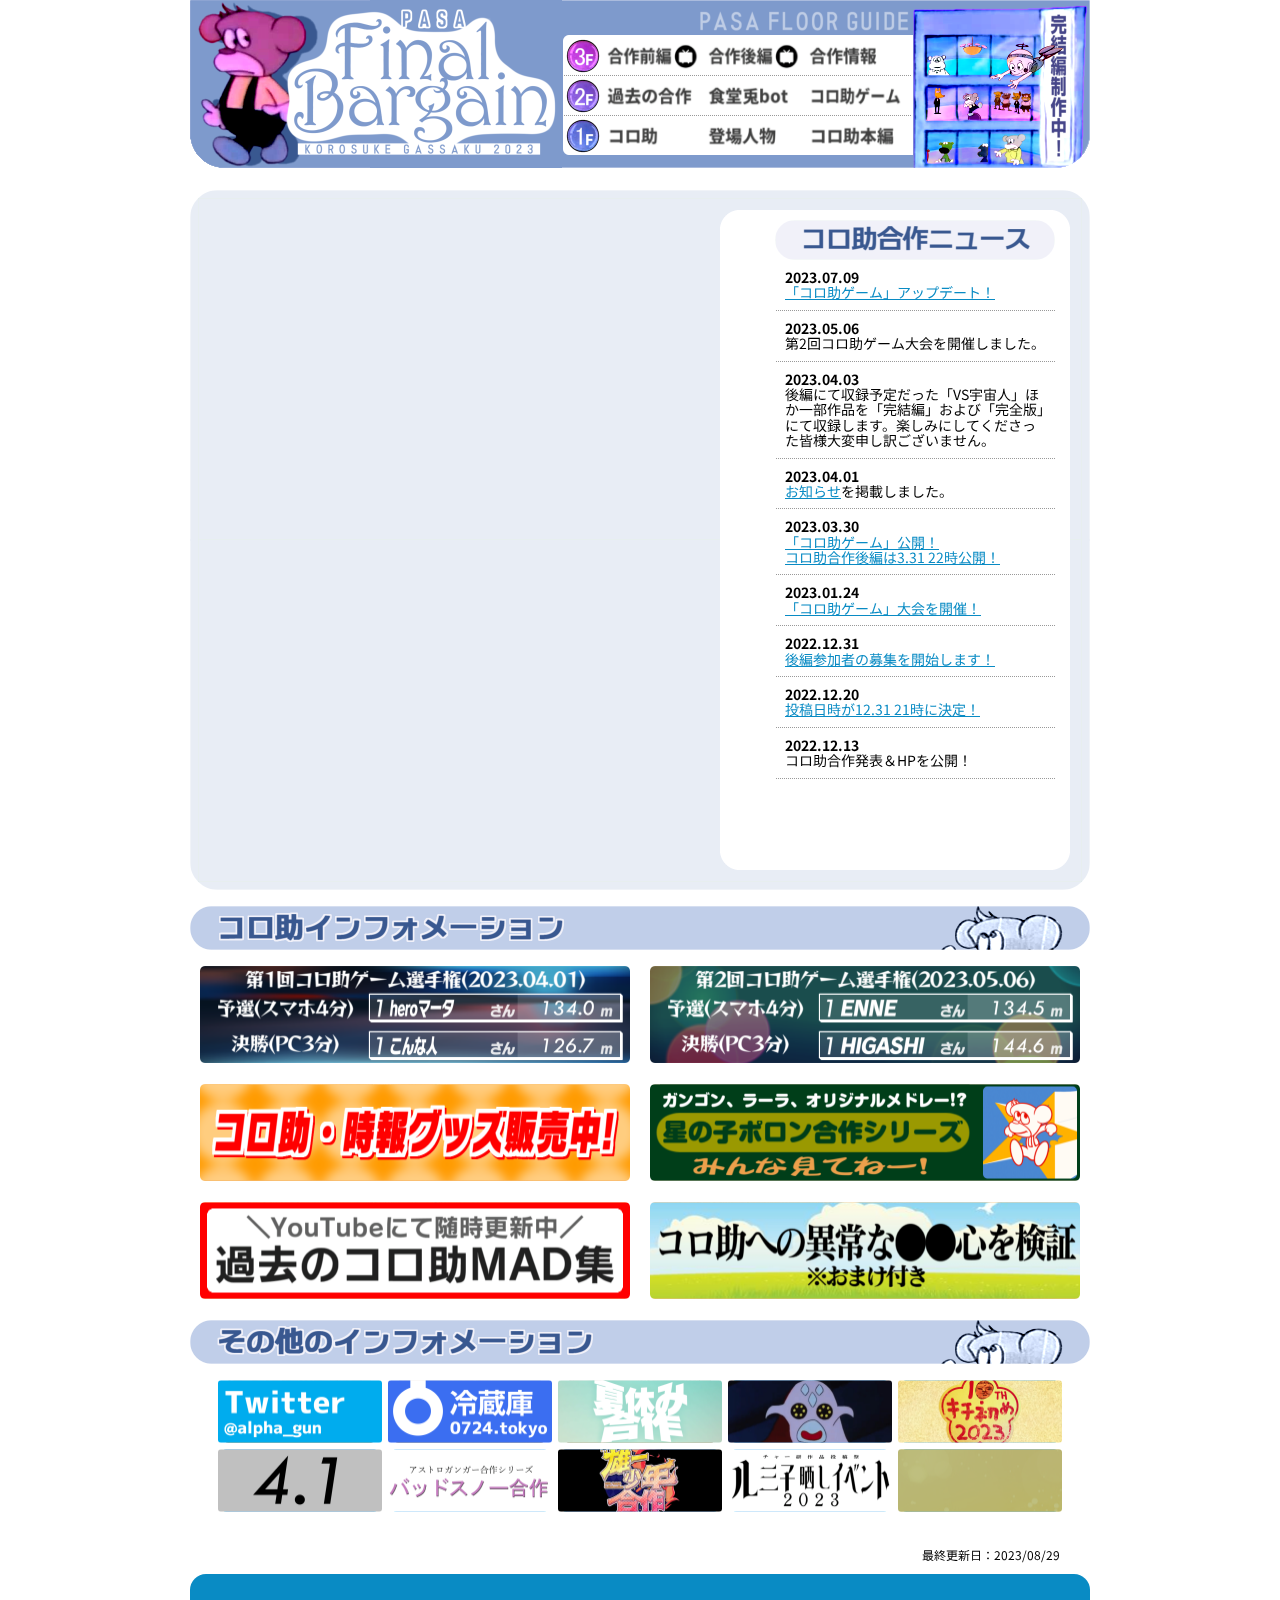
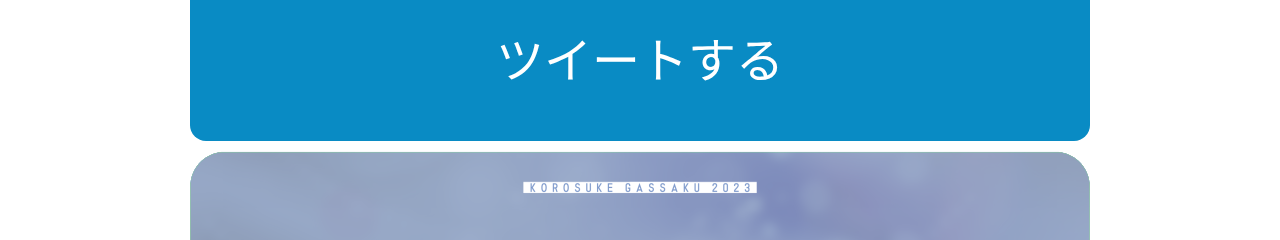
==== index.html @ 56747ca7 "Update index.html" ====
<!DOCTYPE html PUBLIC "-//W3C//DTD XHTML 1.0 Transitional//EN" "http://www.w3.org/TR/xhtml1/DTD/xhtml1-transitional.dtd">
<html xmlns="http://www.w3.org/1999/xhtml">
<head>
<meta http-equiv="Content-Type" content="text/html" />
<title>コロ助合作 - FINAL BARGAIN - </title>
<link href="css/import.css" rel="stylesheet" type="text/css" media="all" />
<link href="css/index.css" rel="stylesheet" type="text/css" media="all" />
<link href="css/swiper.css" rel="stylesheet" type="text/css" media="all" />
<link rel="icon" href="https://alpha-gun.github.io/bargain/images/favicon.ico">
<!-- フォントの設定 -->
<link rel="preconnect" href="https://fonts.googleapis.com">
<link rel="preconnect" href="https://fonts.gstatic.com" crossorigin>
<link href="https://fonts.googleapis.com/css2?family=Noto+Sans+JP:wght@400&display=swap" rel="stylesheet">
<!-- OGPの設定 -->
<meta property="og:type" content="article" />
<meta property="og:title" content="コロ助合作 - FINAL BARGAIN - " />
<meta property="og:description" content="コロ助合作 完結編制作中！" />
<meta property="og:url" content="https://alpha-gun.github.io/bargain/" />
<meta property="og:site_name" content="コロ助合作 - FINAL BARGAIN - " />
<meta property="og:image" content="https://alpha-gun.github.io/bargain/images/twitter.png" />
<!-- Twitterカードの設定 -->
<meta name="twitter:card" content="summary_large_image" />
<meta name="twitter:title" content="コロ助合作 - FINAL BARGAIN - " />
<meta name="twitter:description" content="コロ助合作 完結編制作中！" />
<meta name="twitter:site" content="@alpha_gun" />

<script type="text/JavaScript">
<!--
function MM_swapImgRestore() { //v3.0
  var i,x,a=document.MM_sr; for(i=0;a&&i<a.length&&(x=a[i])&&x.oSrc;i++) x.src=x.oSrc;
}

function MM_preloadImages() { //v3.0
  var d=document; if(d.images){ if(!d.MM_p) d.MM_p=new Array();
    var i,j=d.MM_p.length,a=MM_preloadImages.arguments; for(i=0; i<a.length; i++)
    if (a[i].indexOf("#")!=0){ d.MM_p[j]=new Image; d.MM_p[j++].src=a[i];}}
}

function MM_findObj(n, d) { //v4.01
  var p,i,x;  if(!d) d=document; if((p=n.indexOf("?"))>0&&parent.frames.length) {
    d=parent.frames[n.substring(p+1)].document; n=n.substring(0,p);}
  if(!(x=d[n])&&d.all) x=d.all[n]; for (i=0;!x&&i<d.forms.length;i++) x=d.forms[i][n];
  for(i=0;!x&&d.layers&&i<d.layers.length;i++) x=MM_findObj(n,d.layers[i].document);
  if(!x && d.getElementById) x=d.getElementById(n); return x;
}

function MM_swapImage() { //v3.0
  var i,j=0,x,a=MM_swapImage.arguments; document.MM_sr=new Array; for(i=0;i<(a.length-2);i+=3)
   if ((x=MM_findObj(a[i]))!=null){document.MM_sr[j++]=x; if(!x.oSrc) x.oSrc=x.src; x.src=a[i+2];}
}
//-->
</script>
</head>

<body onload="MM_preloadImages('images/menu_01_2.gif','images/menu_02_2.gif','images/menu_03_2.gif','images/menu_04_2.gif','images/menu_05_2.gif','images/menu_06_2.gif','images/menu_01_2.png','images/menu_02_2.png','images/menu_03_2.png','images/menu_04_2.png','images/menu_05_2.png','images/menu_06_2.png')">
<div id="wrap">

	<!-- ▼head -->
  <div id="head">
		<!--<p id="logo"><img src="images/logo.png" alt="コロ助合作" title="コロ助合作" width="372" height="168" /></p>-->
		<p><a onmouseout="MM_swapImgRestore()" onmouseover="MM_swapImage('logo','','images/logo_2.png',1)"><img src="images/logo_1.png" alt="コロ助合作" title="コロ助合作" name="logo" width="372" height="168" border="0" id="logo" /></a></p>
<div id="menu">
      <ul>
        <li><img src="images/3f.png" /></li>
        <li class="mdl"><a href="https://www.nicovideo.jp/watch/sm41586052" target="_blank"	 onmouseout="MM_swapImgRestore()" onmouseover="MM_swapImage('menu_07','','images/menu_07_2.png',1)"><img src="images/menu_07_1.png" alt="" name="menu_07" width="98" height="35" border="0" id="menu_07" /></a></li>
        <li class="mdl"><a href="https://www.nicovideo.jp/watch/sm42009306" target="_blank"	 onmouseout="MM_swapImgRestore()" onmouseover="MM_swapImage('menu_08','','images/menu_08_2.png',1)"><img src="images/menu_08_1.png" alt="" name="menu_08" width="98" height="35" border="0" id="menu_08" /></a></li>
        <li class="last"><a href="final/"							 onmouseout="MM_swapImgRestore()" onmouseover="MM_swapImage('menu_06','','images/menu_06_2.png',1)"><img src="images/menu_06_1.png" alt="" name="menu_06" width="98" height="35" border="0" id="menu_06" /></a></li>
        <li><img src="images/2f.png" /></li>
        <li class="mdl"><a href="discography/"							 onmouseout="MM_swapImgRestore()" onmouseover="MM_swapImage('menu_03','','images/menu_03_2.png',1)"><img src="images/menu_03_1.png" alt="" name="menu_03" width="98" height="35" border="0" id="menu_03" /></a></li>
        <li class="mdl"><a href="https://twitter.com/poron_usagi" target="_blank"		 onmouseout="MM_swapImgRestore()" onmouseover="MM_swapImage('menu_05','','images/menu_05_2.png',1)"><img src="images/menu_05_1.png" alt="" name="menu_05" width="98" height="35" border="0" id="menu_05" /></a></li>
        <li class="last"><a href="https://unityroom.com/games/korosukeball" target="_blank"	 onmouseout="MM_swapImgRestore()" onmouseover="MM_swapImage('menu_09','','images/menu_09_2.png',1)"><img src="images/menu_09_1.png" alt="" name="menu_09" width="98" height="35" border="0" id="menu_09" /></a></li>
        <li><img src="images/1f.png" /></li>
        <li class="mdl"><a href="comment/"							 onmouseout="MM_swapImgRestore()" onmouseover="MM_swapImage('menu_01','','images/menu_01_2.png',1)"><img src="images/menu_01_1.png" alt="" name="menu_01" width="98" height="35" border="0" id="menu_01" /></a></li>
        <li class="mdl"><a href="character/"							 onmouseout="MM_swapImgRestore()" onmouseover="MM_swapImage('menu_02','','images/menu_02_2.png',1)"><img src="images/menu_02_1.png" alt="" name="menu_02" width="98" height="35" border="0" id="menu_02" /></a></li>
        <li class="last"><a href="mainstory/"							 onmouseout="MM_swapImgRestore()" onmouseover="MM_swapImage('menu_04','','images/menu_04_2.png',1)"><img src="images/menu_04_1.png" alt="" name="menu_04" width="98" height="35" border="0" id="menu_04" /></a></li>
      </ul>
    </div>
</div>
	<!-- ▲head -->
	
	<!-- ▼contents -->
	<div id="contents">
      <div id="branding" class="clearfix">
        <div id="flash">
          <p>
            <iframe width="550" height="330" src="https://www.youtube.com/embed/9YdIybfsiRU" title="YouTube video player" frameborder="0" allow="accelerometer; autoplay; clipboard-write; encrypted-media; gyroscope; picture-in-picture" allowfullscreen></iframe><br />
            <iframe width="550" height="330" src="https://www.youtube.com/embed/R5-3njdRW9o" title="YouTube video player" frameborder="0" allow="accelerometer; autoplay; clipboard-write; encrypted-media; gyroscope; picture-in-picture" allowfullscreen></iframe>
          </p>
        </div>
        <div id="news">
          <div><img src="images/top/news_title.png" alt="コロ助合作ニュース" width="280" height="40" /></div>
        <div class="overflow:auto;">
          <table width="100%" border="0" cellspacing="0" cellpadding="0" style="line-height: 1.1;">
            <tr>
              <td><b>2023.07.09</b><br /><a href="https://unityroom.com/games/korosukeball" target="_blank">「コロ助ゲーム」アップデート！</a></td>
            </tr>
            <tr>
              <td><b>2023.05.06</b><br />第2回コロ助ゲーム大会を開催しました。</td>
            </tr>
            <tr>
              <td><b>2023.04.03</b><br />後編にて収録予定だった「VS宇宙人」ほか一部作品を「完結編」および「完全版」にて収録します。楽しみにしてくださった皆様大変申し訳ございません。</td>
            </tr>
            <tr>
              <td><b>2023.04.01</b><br /><a href="AprilFoolsDay/">お知らせ</a>を掲載しました。</td>
            </tr>
            <tr>
              <td><b>2023.03.30</b><br /><a href="https://unityroom.com/games/korosukeball" target="_blank">「コロ助ゲーム」公開！</a>
                               <br /><a href="https://0724.tokyo/archives/33645685.html" target="_blank">コロ助合作後編は3.31 22時公開！</a></td>
            </tr>
            <tr>
              <td><b>2023.01.24</b><br /><a href="https://0724.tokyo/archives/35420191.html" target="_blank">「コロ助ゲーム」大会を開催！</a></td>
            </tr>
            <tr>
              <td><b>2022.12.31</b><br /><a href="final/">後編参加者の募集を開始します！</a></td>
            </tr>
            <tr>
              <td><b>2022.12.20</b><br /><a href="https://0724.tokyo/archives/33645701.html" target="_blank">投稿日時が12.31 21時に決定！</a></td>
            </tr>
            <tr>
              <td><b>2022.12.13</b><br />コロ助合作発表＆HPを公開！</td>
            </tr>
          </table>
        </div>
        </div>
      </div>
      <h2><img src="images/top/info_title.png" alt="コロ助インフォメーション" width="900" height="44" /></h2>
      <div id="banner">
        <div class="banner_large clearfix">
          <div class="bn_L"><a href="https://unityroom.com/games/korosukeball" target="_blank" class="img_wrap"><img src="images/top/banner_l_06.png" alt="" width="430" height="97" /></a></div>
          <div class="bn_R"><a href="https://unityroom.com/games/korosukeball" target="_blank" class="img_wrap"><img src="images/top/banner_l_07.png" alt="" width="430" height="97" /></a></div>
        </div>
        <div class="banner_large clearfix">
          <!--<div class="bn_L"><a href="final/" class="img_wrap"><img src="images/top/banner_l_01.png" alt="" width="430" height="97" /></a></div>-->
          <div class="bn_L"><a href="https://seiwamisako.booth.pm/" target="_blank" class="img_wrap"><img src="images/top/banner_l_05.png" alt="" width="430" height="97" /></a></div>
          <div class="bn_R"><a href="discography/" class="img_wrap"><img src="images/top/banner_l_02.png" alt="" width="430" height="97" /></a></div>
        </div>
        <div class="banner_large clearfix">
          <div class="bn_L"><a href="https://www.youtube.com/watch?v=SUeDHr-2CO4&list=PL46sc3zzksECvSYwzUlqXLUkVXHRVeWRQ" target="_blank" class="img_wrap"><img src="images/top/banner_l_03.png" alt="" width="430" height="97" /></a></div>
          <div class="bn_R"><a href="https://0724.tokyo/archives/25056393.html" target="_blank" class="img_wrap"><img src="images/top/banner_l_04.png" alt="" width="430" height="97" /></a></div>
        </div>
      </div>
      <h2><img src="images/top/info2_title.png" alt="その他のインフォメーション" width="900" height="44" /></h2>
      <div id="banner">
        <div class="banner_small">
         <a href="https://twitter.com/alpha_gun" target="_blank" class="img_wrap"><img src="images/top/banner_s_01.png" alt="" width="164" height="63" /></a>
         <a href="https://0724.tokyo/" target="_blank" class="img_wrap"><img src="images/top/banner_s_02.png" alt="" width="164" height="63" /></a>
         <a href="https://0724.tokyo/summer/" target="_blank" class="img_wrap"><img src="images/top/banner_s_03.png" alt="" width="164" height="63" /></a>
         <a href="https://www.nicovideo.jp/watch/sm41548921" target="_blank" class="img_wrap"><img src="images/top/banner_s_04.png" alt="" width="164" height="63" /></a>
         <a href="https://www.nicovideo.jp/watch/sm41612488" target="_blank" class="img_wrap"><img src="images/top/banner_s_05.png" alt="" width="164" height="63" /></a>
         <br />
         <a href="https://twitter.com/2O2341" target="_blank" class="img_wrap"><img src="images/top/banner_s_06.png" alt="" width="164" height="63" /></a>
         <a href="http://satoshimccloud.web.fc2.com/badsnow_gassaku/boshu.html" target="_blank" class="img_wrap"><img src="images/top/banner_s_07.png" alt="" width="164" height="63" /></a>
         <a href="https://note.com/herofermata/n/n36f1976a909f" target="_blank" class="img_wrap"><img src="images/top/banner_s_08.png" alt="" width="164" height="63" /></a>
         <a href="https://ms18ekenpu.hatenablog.com/entry/2023/06/01/000036" target="_blank" class="img_wrap"><img src="images/top/banner_s_09.png" alt="" width="164" height="63" /></a>
         <a href="AprilFoolsDay/" class="img_wrap"><img src="images/top/banner_s_10.png" alt="" width="164" height="63" /></a>
        </div>
      </div>

        <p id="update">最終更新日：2023/08/29</p>

        <a href="https://twitter.com/intent/tweet?text=コロ助合作 - FINAL BARGAIN -&url=https://alpha-gun.github.io/bargain/&hashtags=コロ助合作" target="_blank">
        <div id="openTwitter">
        ツイートする
        </div>
        </a>

        </div>
	<!-- ▲contents -->
	
	<!-- ▼foot -->
	<div id="foot">
	  <p id="address" style="padding-top:30px;"><img src="images/copyright.png" alt="" title="" width="234" height="13" /></p>
	</div>
	<!-- ▲foot -->
	
</div>

<script src="js/swiper.js"></script>
<script src="https://ajax.googleapis.com/ajax/libs/jquery/2.0.0/jquery.min.js"></script>
<script>
//一番上に戻る
jQuery(document).ready(function() {
	var offset = 100;
	var duration = 500;
	jQuery(window).scroll(function() {
		if (jQuery(this).scrollTop() > offset) {
			jQuery('.pagetopSwp').fadeIn(duration);
		} else {
			jQuery('.pagetopSwp').fadeOut(duration);
		}
	});
	jQuery('.pagetopSwp').click(function(event) {
		event.preventDefault();
		jQuery('html, body').animate({scrollTop: 0}, duration);
		return false;
	})
});
</script>

<div class="pagetopSwp"><img src="images/top.png" class="pagetopSwp-img"></div>

</body>
</html>
---- css/import.css ----
@charset "utf-8";
/* CSS Document */

@import "reset.css";
@import "base.css";
@import "contents.css";
---- css/index.css ----
@charset "utf-8";
/* CSS Document */

#branding {
	width: 845px;
	/*height: 412px;*/
	height: 660px;
	padding: 20px 35px 20px 20px;
	margin-bottom: 16px;
	background-image: url(../images/top/bg_branding.png);
	background-position: 0 0;
	background-repeat: no-repeat;
}

#flash {
	float: left;
	width: 550px;
	/*height: 412px;*/
	height: 660px;
}

#news {
	float: right;
	width: 280px;
	padding-top: 10px;
}

#news td {
	padding: 10px;
	background-image: url(../images/top/line_dash.gif);
	background-position: bottom;
	background-repeat: repeat-x;
	font-size: 14px;
}

h2 { margin-bottom: 16px;}

#banner {
	width: 880px;
	margin: 0 10px;
}

.banner_large { margin-bottom: 21px;}

.bn_L { float: left;}
.bn_R { float: right;}

.banner_small {
	text-align: center;
	margin-bottom: 30px;
}

.banner_small img { margin: 0 1px;}

#contents #update {
	margin-bottom: 5px;
	padding-right: 30px;
	font-size: 12px;
	text-align: right;
	color: #000000;
}
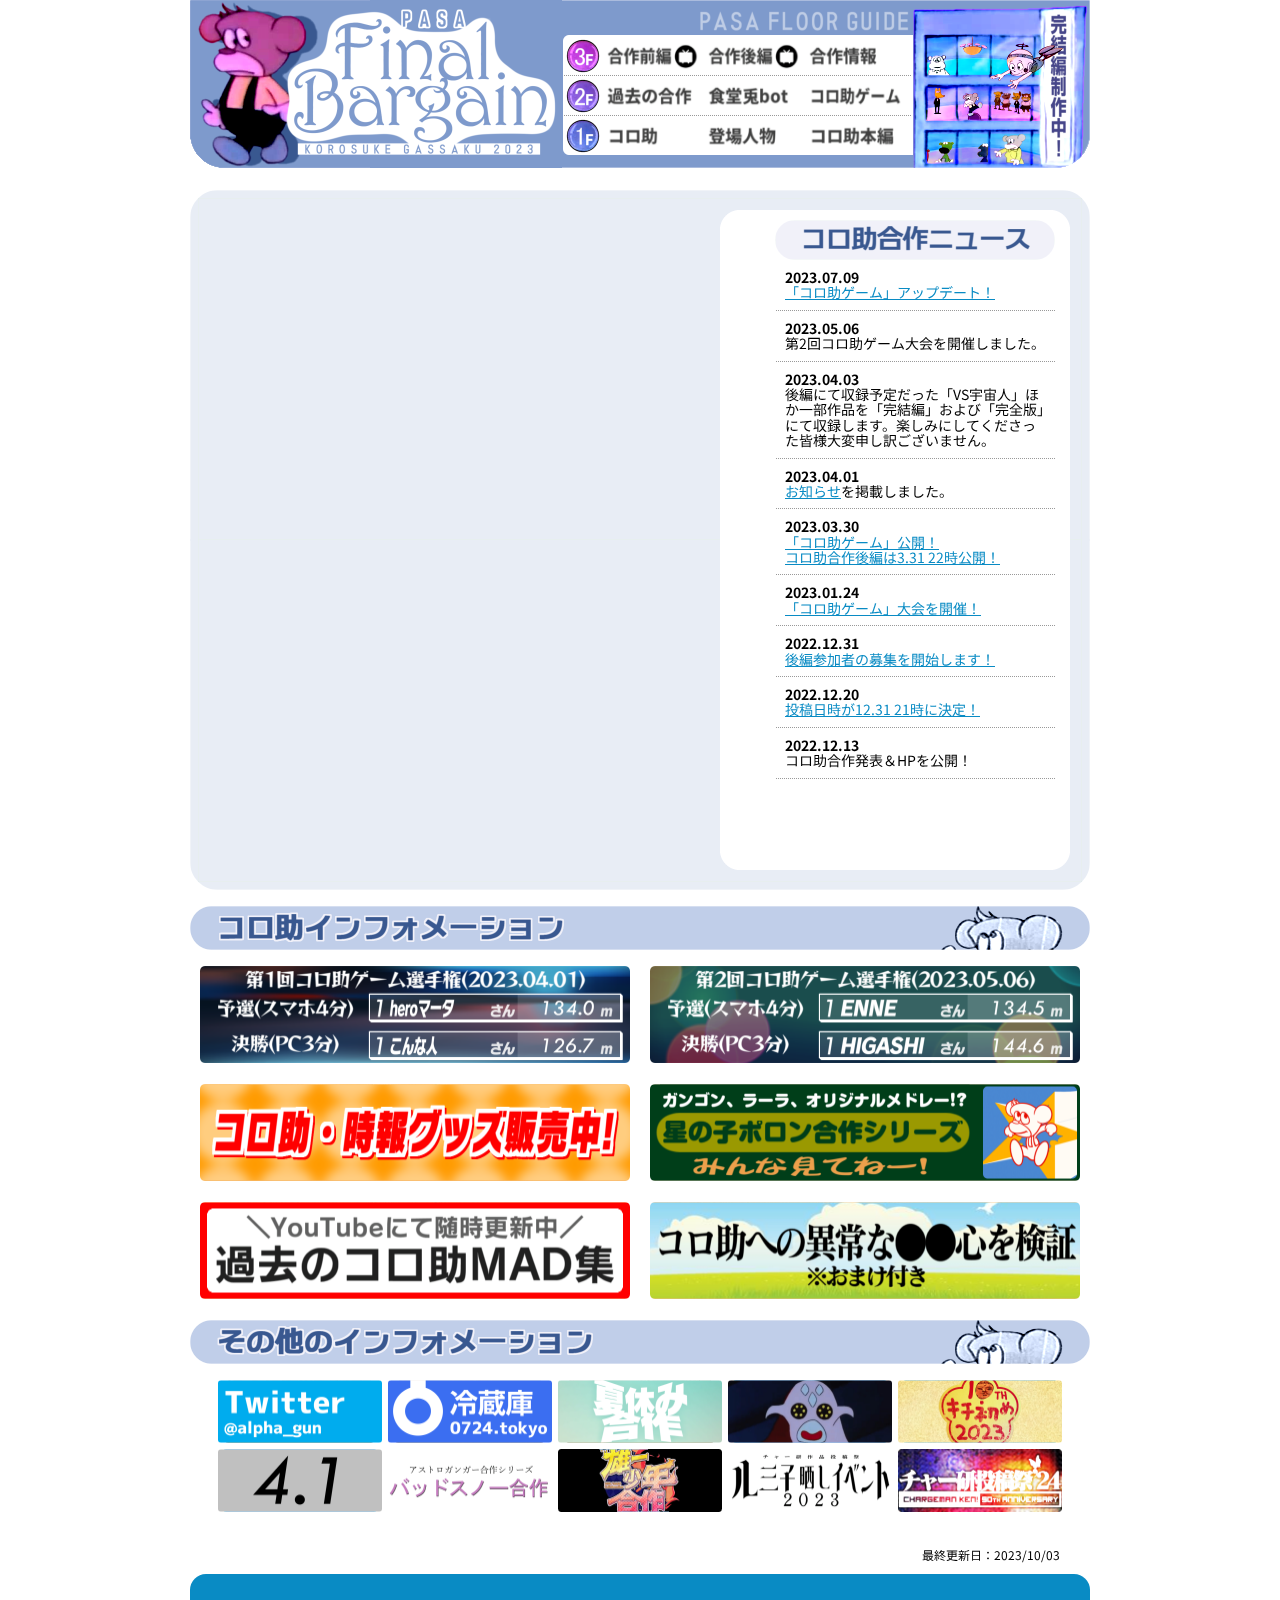
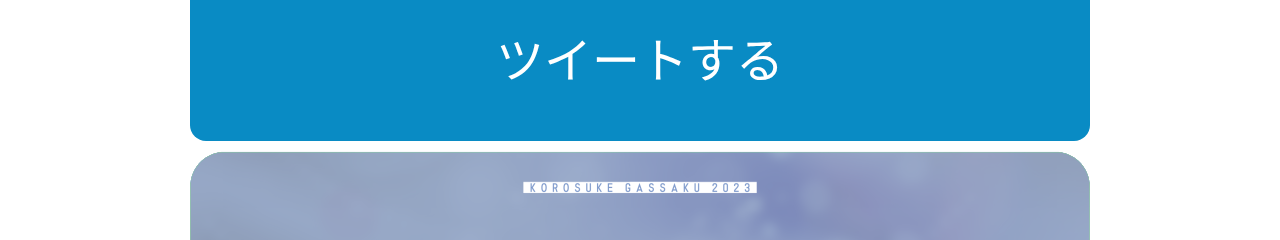
==== commit 50aa5c72: "Add files via upload" ====
--- a/index.html
+++ b/index.html
@@ -152,11 +152,11 @@
          <a href="http://satoshimccloud.web.fc2.com/badsnow_gassaku/boshu.html" target="_blank" class="img_wrap"><img src="images/top/banner_s_07.png" alt="" width="164" height="63" /></a>
          <a href="https://note.com/herofermata/n/n36f1976a909f" target="_blank" class="img_wrap"><img src="images/top/banner_s_08.png" alt="" width="164" height="63" /></a>
          <a href="https://ms18ekenpu.hatenablog.com/entry/2023/06/01/000036" target="_blank" class="img_wrap"><img src="images/top/banner_s_09.png" alt="" width="164" height="63" /></a>
-         <a href="AprilFoolsDay/" class="img_wrap"><img src="images/top/banner_s_10.png" alt="" width="164" height="63" /></a>
+         <a href="https://cha50.github.io/" class="img_wrap"><img src="images/top/banner_s_11.png" alt="" width="164" height="63" /></a>
         </div>
       </div>
 
-        <p id="update">最終更新日：2023/08/29</p>
+        <p id="update">最終更新日：2023/10/03</p>
 
         <a href="https://twitter.com/intent/tweet?text=コロ助合作 - FINAL BARGAIN -&url=https://alpha-gun.github.io/bargain/&hashtags=コロ助合作" target="_blank">
         <div id="openTwitter">
@@ -200,4 +200,4 @@
 <div class="pagetopSwp"><img src="images/top.png" class="pagetopSwp-img"></div>
 
 </body>
-</html>
+</html>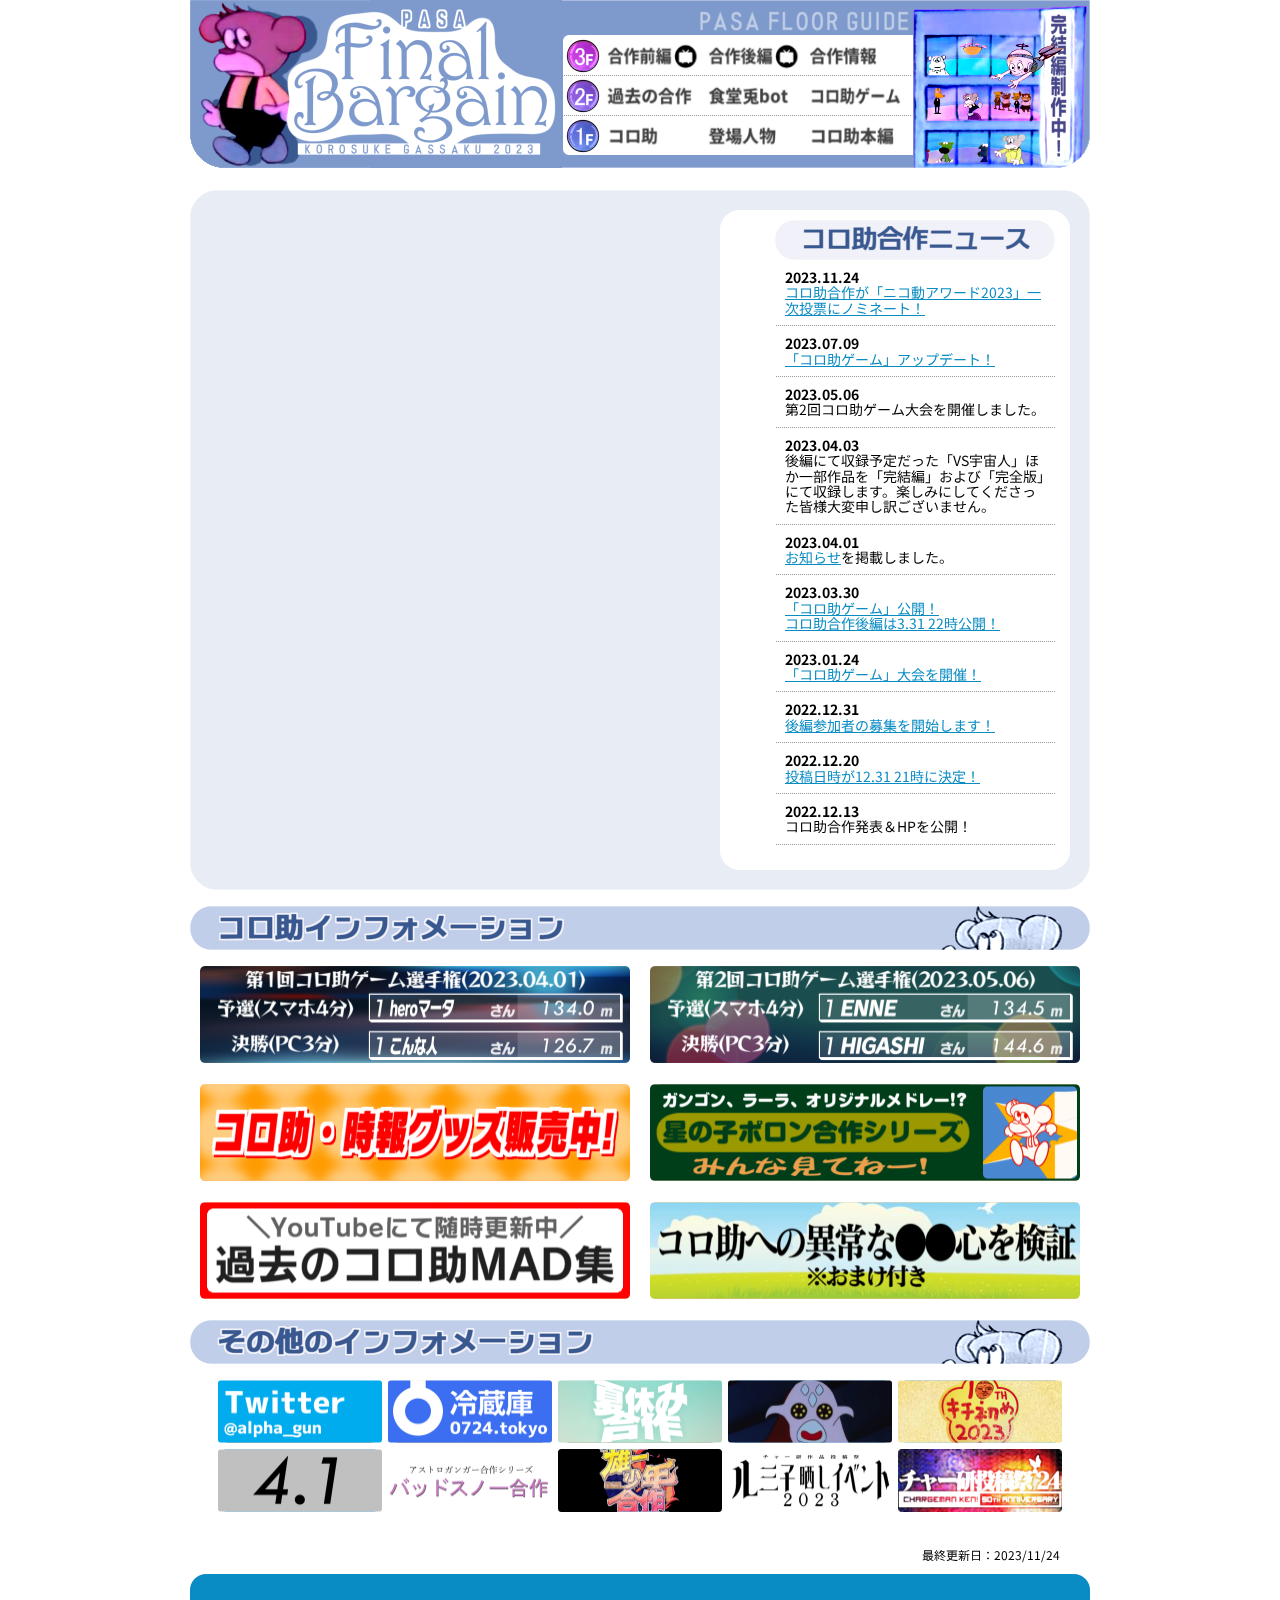
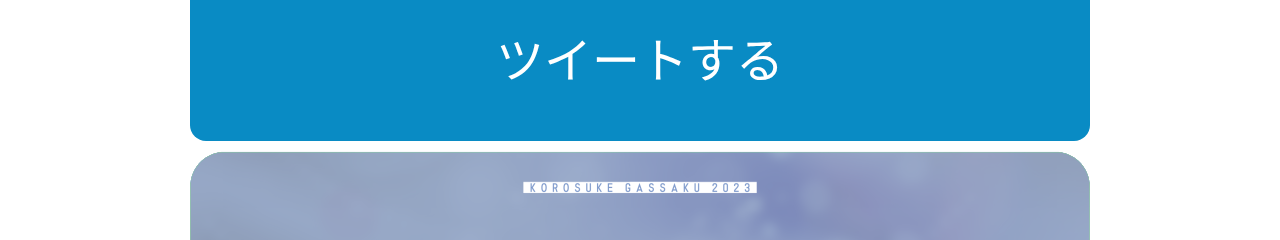
==== commit 1866bc12: "Add files via upload" ====
--- a/index.html
+++ b/index.html
@@ -92,6 +92,9 @@
         <div class="overflow:auto;">
           <table width="100%" border="0" cellspacing="0" cellpadding="0" style="line-height: 1.1;">
             <tr>
+              <td><b>2023.11.24</b><br /><a href="https://site.nicovideo.jp/premiumaward/" target="_blank">コロ助合作が「ニコ動アワード2023」一次投票にノミネート！</a></td>
+            </tr>
+            <tr>
               <td><b>2023.07.09</b><br /><a href="https://unityroom.com/games/korosukeball" target="_blank">「コロ助ゲーム」アップデート！</a></td>
             </tr>
             <tr>
@@ -156,7 +159,7 @@
         </div>
       </div>
 
-        <p id="update">最終更新日：2023/10/03</p>
+        <p id="update">最終更新日：2023/11/24</p>
 
         <a href="https://twitter.com/intent/tweet?text=コロ助合作 - FINAL BARGAIN -&url=https://alpha-gun.github.io/bargain/&hashtags=コロ助合作" target="_blank">
         <div id="openTwitter">
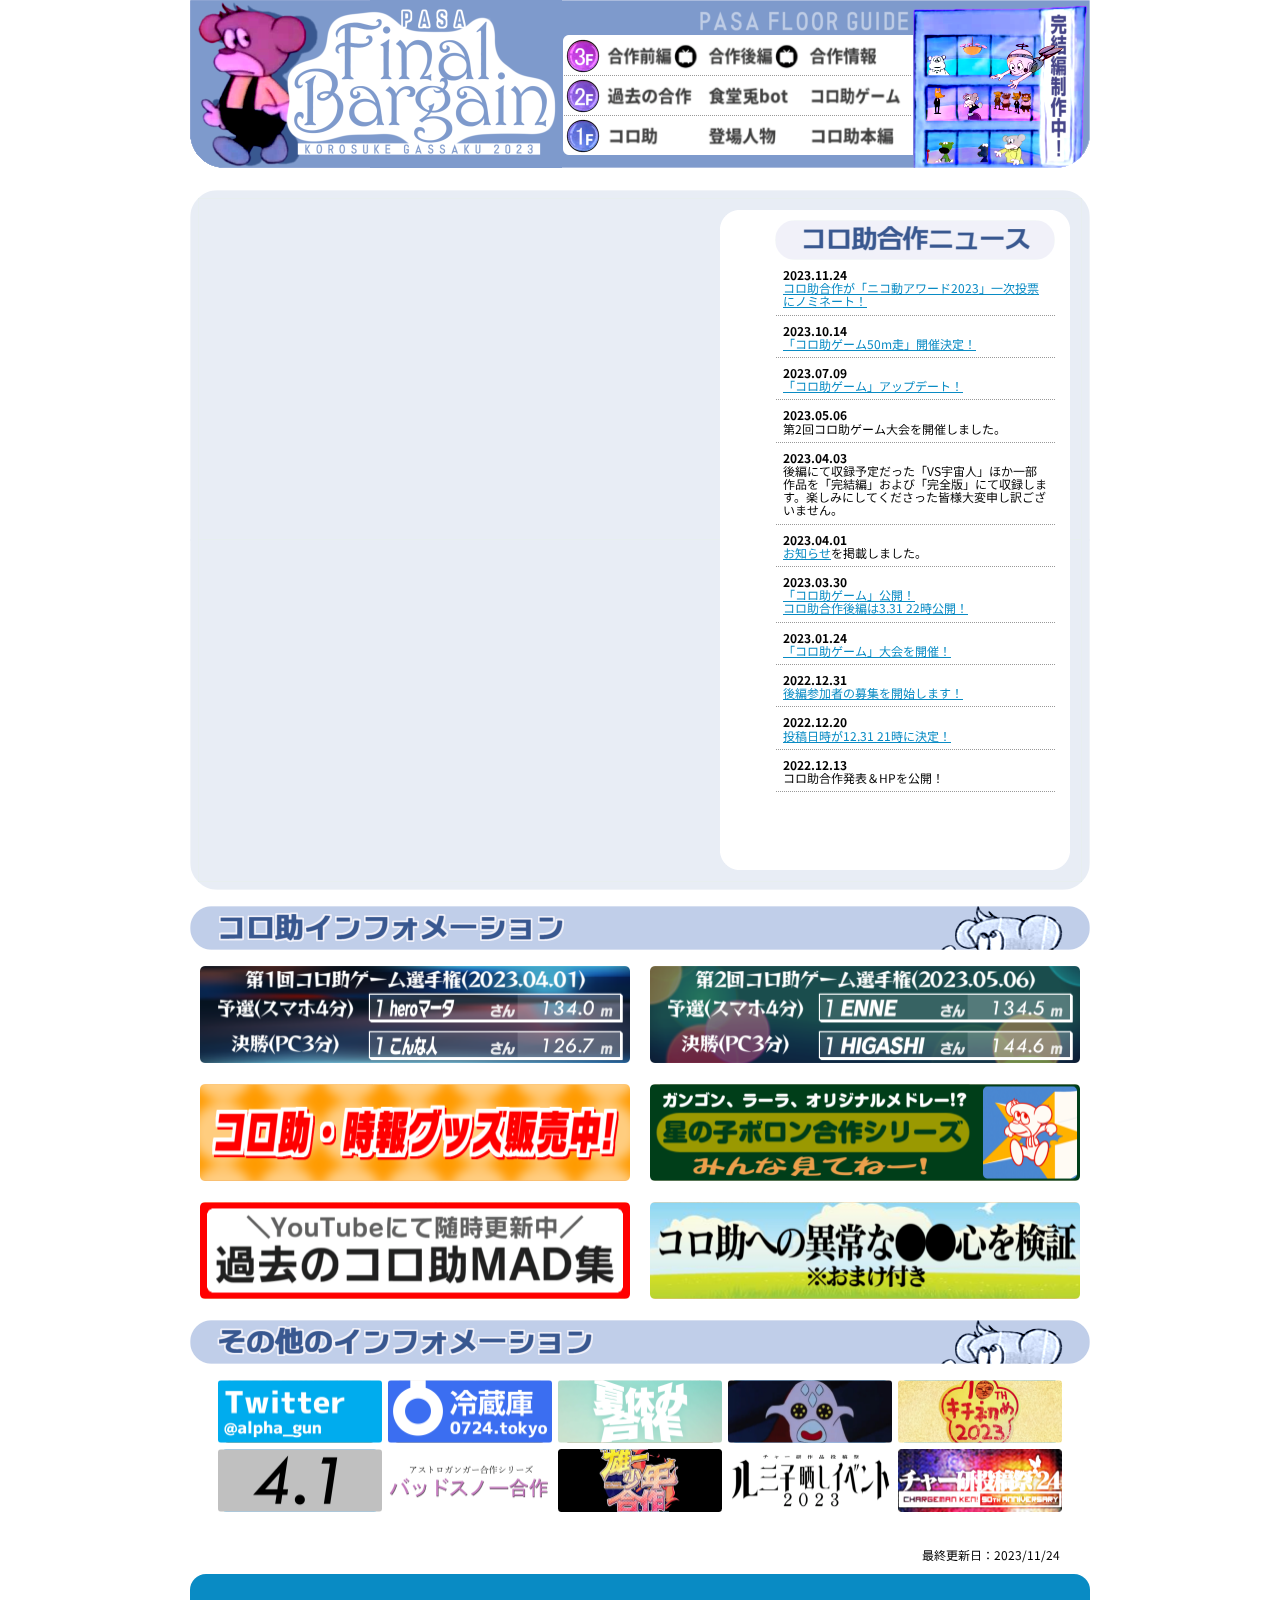
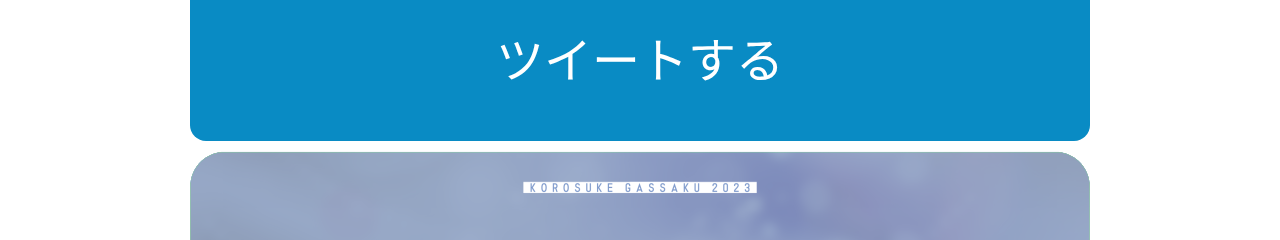
==== commit cadaee67: "Add files via upload" ====
--- a/index.html
+++ b/index.html
@@ -95,6 +95,9 @@
               <td><b>2023.11.24</b><br /><a href="https://site.nicovideo.jp/premiumaward/" target="_blank">コロ助合作が「ニコ動アワード2023」一次投票にノミネート！</a></td>
             </tr>
             <tr>
+              <td><b>2023.10.14</b><br /><a href="https://0724.tokyo/archives/38375225.html" target="_blank">「コロ助ゲーム50m走」開催決定！</a></td>
+            </tr>
+            <tr>
               <td><b>2023.07.09</b><br /><a href="https://unityroom.com/games/korosukeball" target="_blank">「コロ助ゲーム」アップデート！</a></td>
             </tr>
             <tr>
--- a/css/index.css
+++ b/css/index.css
@@ -26,11 +26,11 @@
 }
 
 #news td {
-	padding: 10px;
+	padding: 8px;
 	background-image: url(../images/top/line_dash.gif);
 	background-position: bottom;
 	background-repeat: repeat-x;
-	font-size: 14px;
+	font-size: 12px;
 }
 
 h2 { margin-bottom: 16px;}
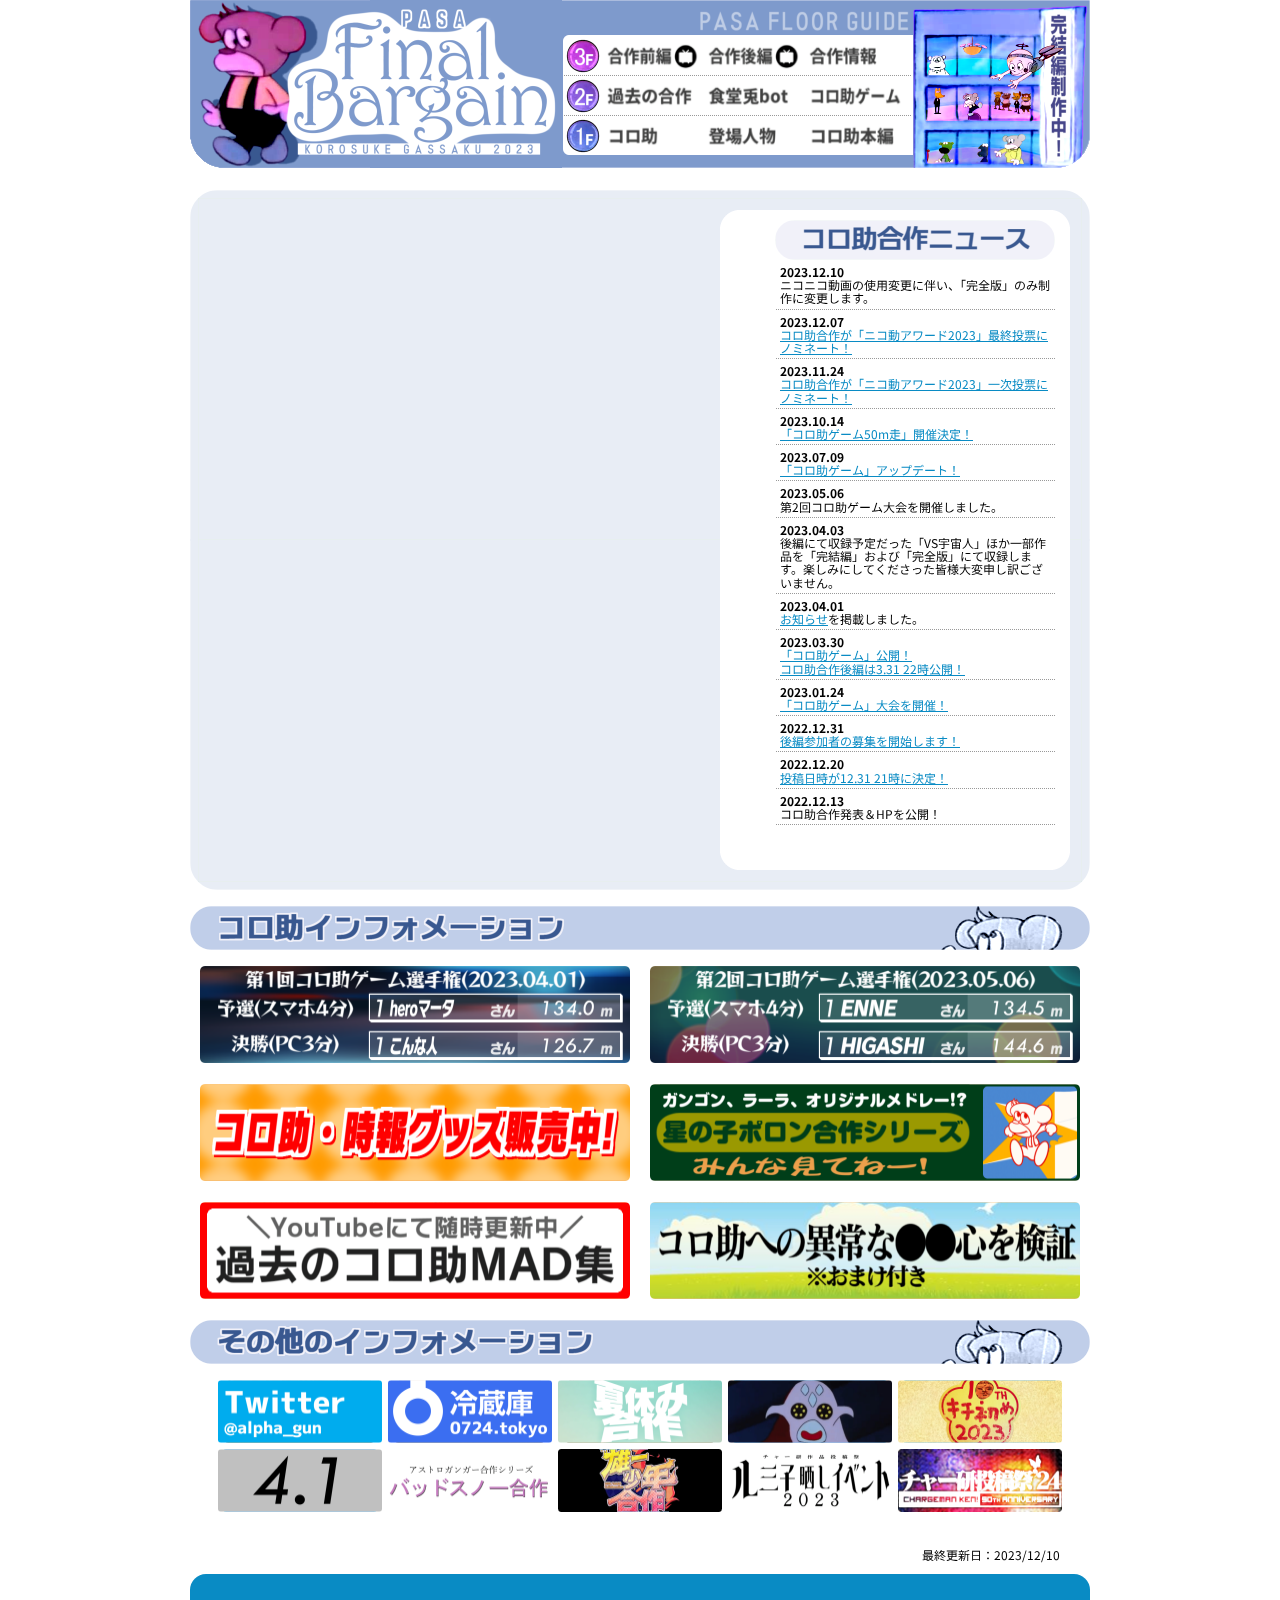
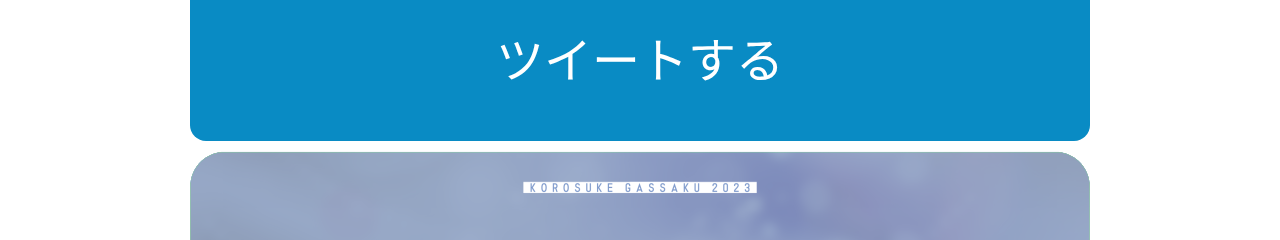
==== commit fec8893a: "Add files via upload" ====
--- a/index.html
+++ b/index.html
@@ -14,14 +14,14 @@
 <!-- OGPの設定 -->
 <meta property="og:type" content="article" />
 <meta property="og:title" content="コロ助合作 - FINAL BARGAIN - " />
-<meta property="og:description" content="コロ助合作 完結編制作中！" />
+<meta property="og:description" content="コロ助合作 完全版制作中！" />
 <meta property="og:url" content="https://alpha-gun.github.io/bargain/" />
 <meta property="og:site_name" content="コロ助合作 - FINAL BARGAIN - " />
 <meta property="og:image" content="https://alpha-gun.github.io/bargain/images/twitter.png" />
 <!-- Twitterカードの設定 -->
 <meta name="twitter:card" content="summary_large_image" />
 <meta name="twitter:title" content="コロ助合作 - FINAL BARGAIN - " />
-<meta name="twitter:description" content="コロ助合作 完結編制作中！" />
+<meta name="twitter:description" content="コロ助合作 完全版制作中！" />
 <meta name="twitter:site" content="@alpha_gun" />
 
 <script type="text/JavaScript">
@@ -92,6 +92,12 @@
         <div class="overflow:auto;">
           <table width="100%" border="0" cellspacing="0" cellpadding="0" style="line-height: 1.1;">
             <tr>
+              <td><b>2023.12.10</b><br />ニコニコ動画の使用変更に伴い、「完全版」のみ制作に変更します。</td>
+            </tr>
+            <tr>
+              <td><b>2023.12.07</b><br /><a href="https://site.nicovideo.jp/premiumaward/" target="_blank">コロ助合作が「ニコ動アワード2023」最終投票にノミネート！</a></td>
+            </tr>
+            <tr>
               <td><b>2023.11.24</b><br /><a href="https://site.nicovideo.jp/premiumaward/" target="_blank">コロ助合作が「ニコ動アワード2023」一次投票にノミネート！</a></td>
             </tr>
             <tr>
@@ -162,7 +168,7 @@
         </div>
       </div>
 
-        <p id="update">最終更新日：2023/11/24</p>
+        <p id="update">最終更新日：2023/12/10</p>
 
         <a href="https://twitter.com/intent/tweet?text=コロ助合作 - FINAL BARGAIN -&url=https://alpha-gun.github.io/bargain/&hashtags=コロ助合作" target="_blank">
         <div id="openTwitter">
--- a/css/index.css
+++ b/css/index.css
@@ -26,7 +26,7 @@
 }
 
 #news td {
-	padding: 8px;
+	padding: 5px;
 	background-image: url(../images/top/line_dash.gif);
 	background-position: bottom;
 	background-repeat: repeat-x;
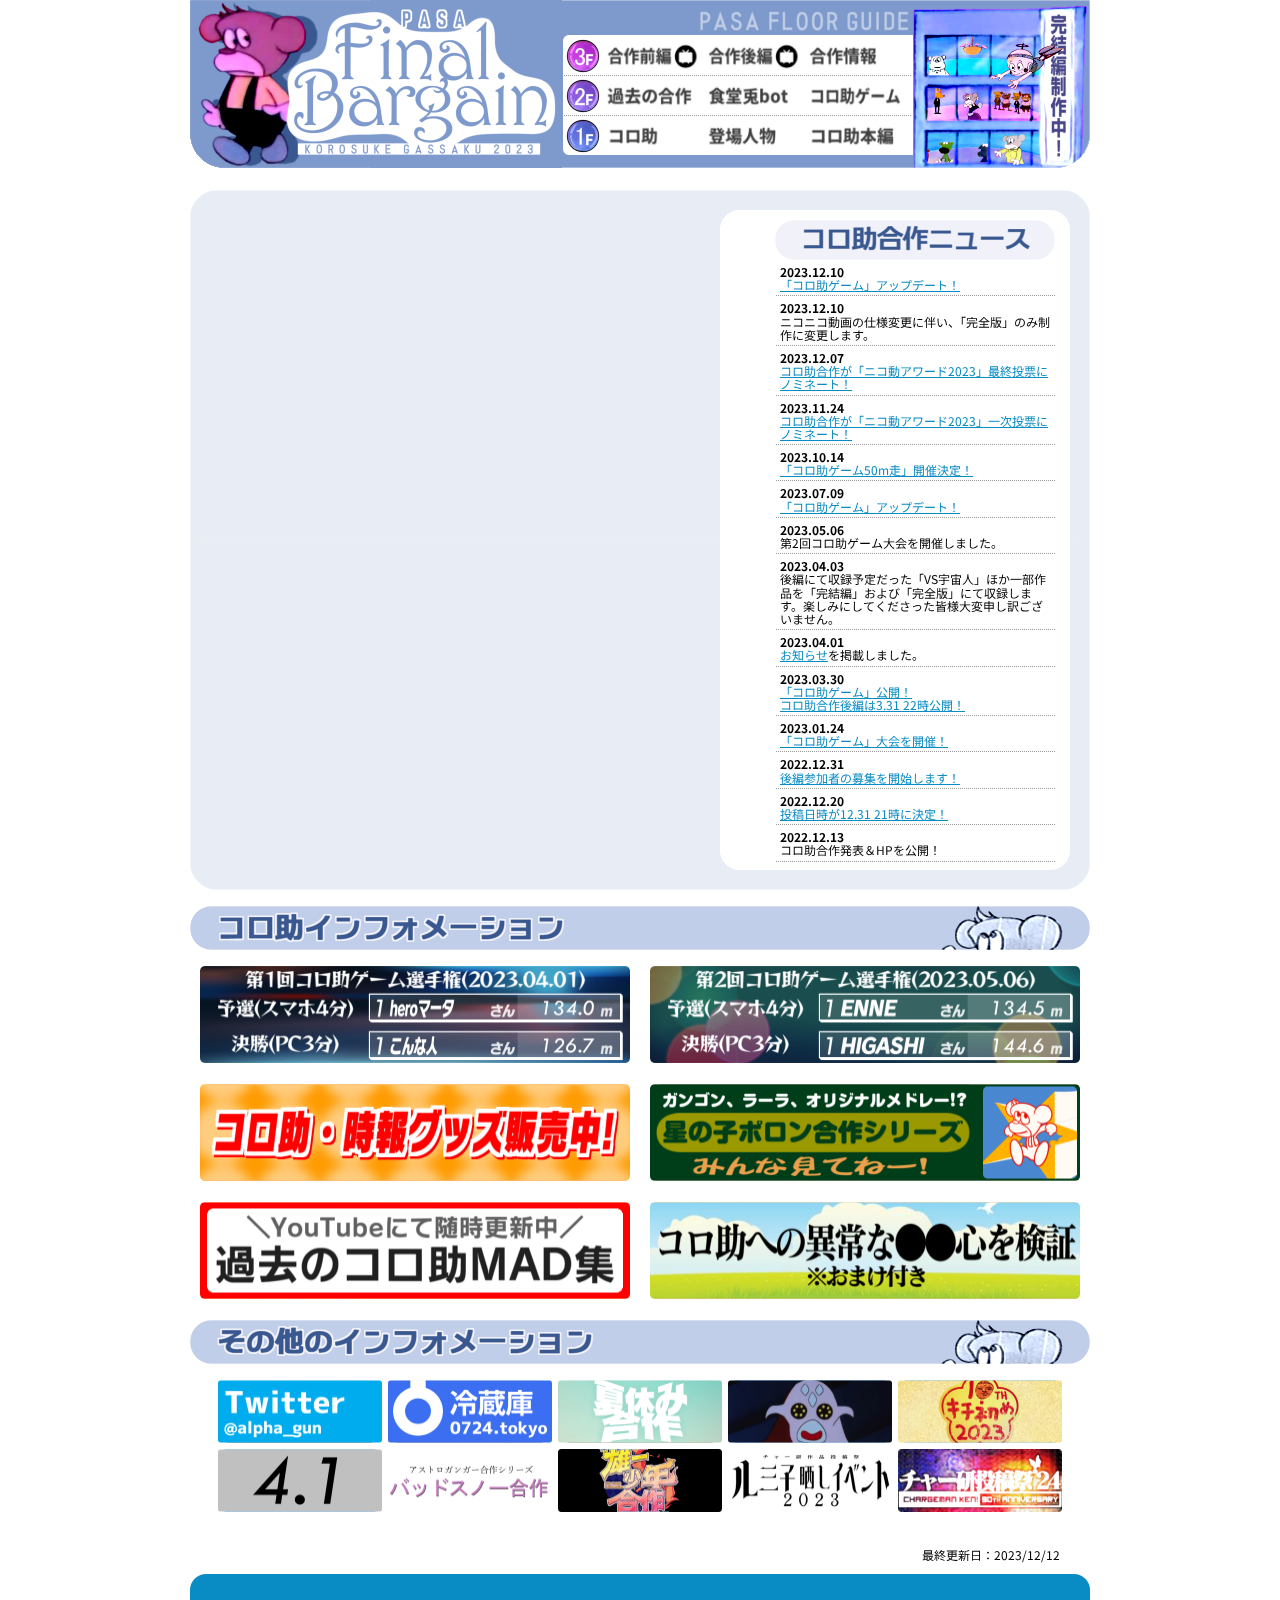
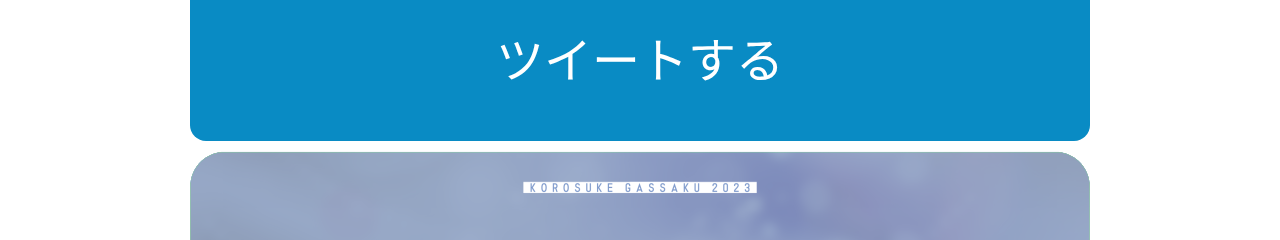
==== commit 71e3320b: "Add files via upload" ====
--- a/index.html
+++ b/index.html
@@ -92,7 +92,10 @@
         <div class="overflow:auto;">
           <table width="100%" border="0" cellspacing="0" cellpadding="0" style="line-height: 1.1;">
             <tr>
-              <td><b>2023.12.10</b><br />ニコニコ動画の使用変更に伴い、「完全版」のみ制作に変更します。</td>
+              <td><b>2023.12.10</b><br /><a href="https://unityroom.com/games/korosukeball" target="_blank">「コロ助ゲーム」アップデート！</a></td>
+            </tr>
+            <tr>
+              <td><b>2023.12.10</b><br />ニコニコ動画の仕様変更に伴い、「完全版」のみ制作に変更します。</td>
             </tr>
             <tr>
               <td><b>2023.12.07</b><br /><a href="https://site.nicovideo.jp/premiumaward/" target="_blank">コロ助合作が「ニコ動アワード2023」最終投票にノミネート！</a></td>
@@ -168,7 +171,7 @@
         </div>
       </div>
 
-        <p id="update">最終更新日：2023/12/10</p>
+        <p id="update">最終更新日：2023/12/12</p>
 
         <a href="https://twitter.com/intent/tweet?text=コロ助合作 - FINAL BARGAIN -&url=https://alpha-gun.github.io/bargain/&hashtags=コロ助合作" target="_blank">
         <div id="openTwitter">
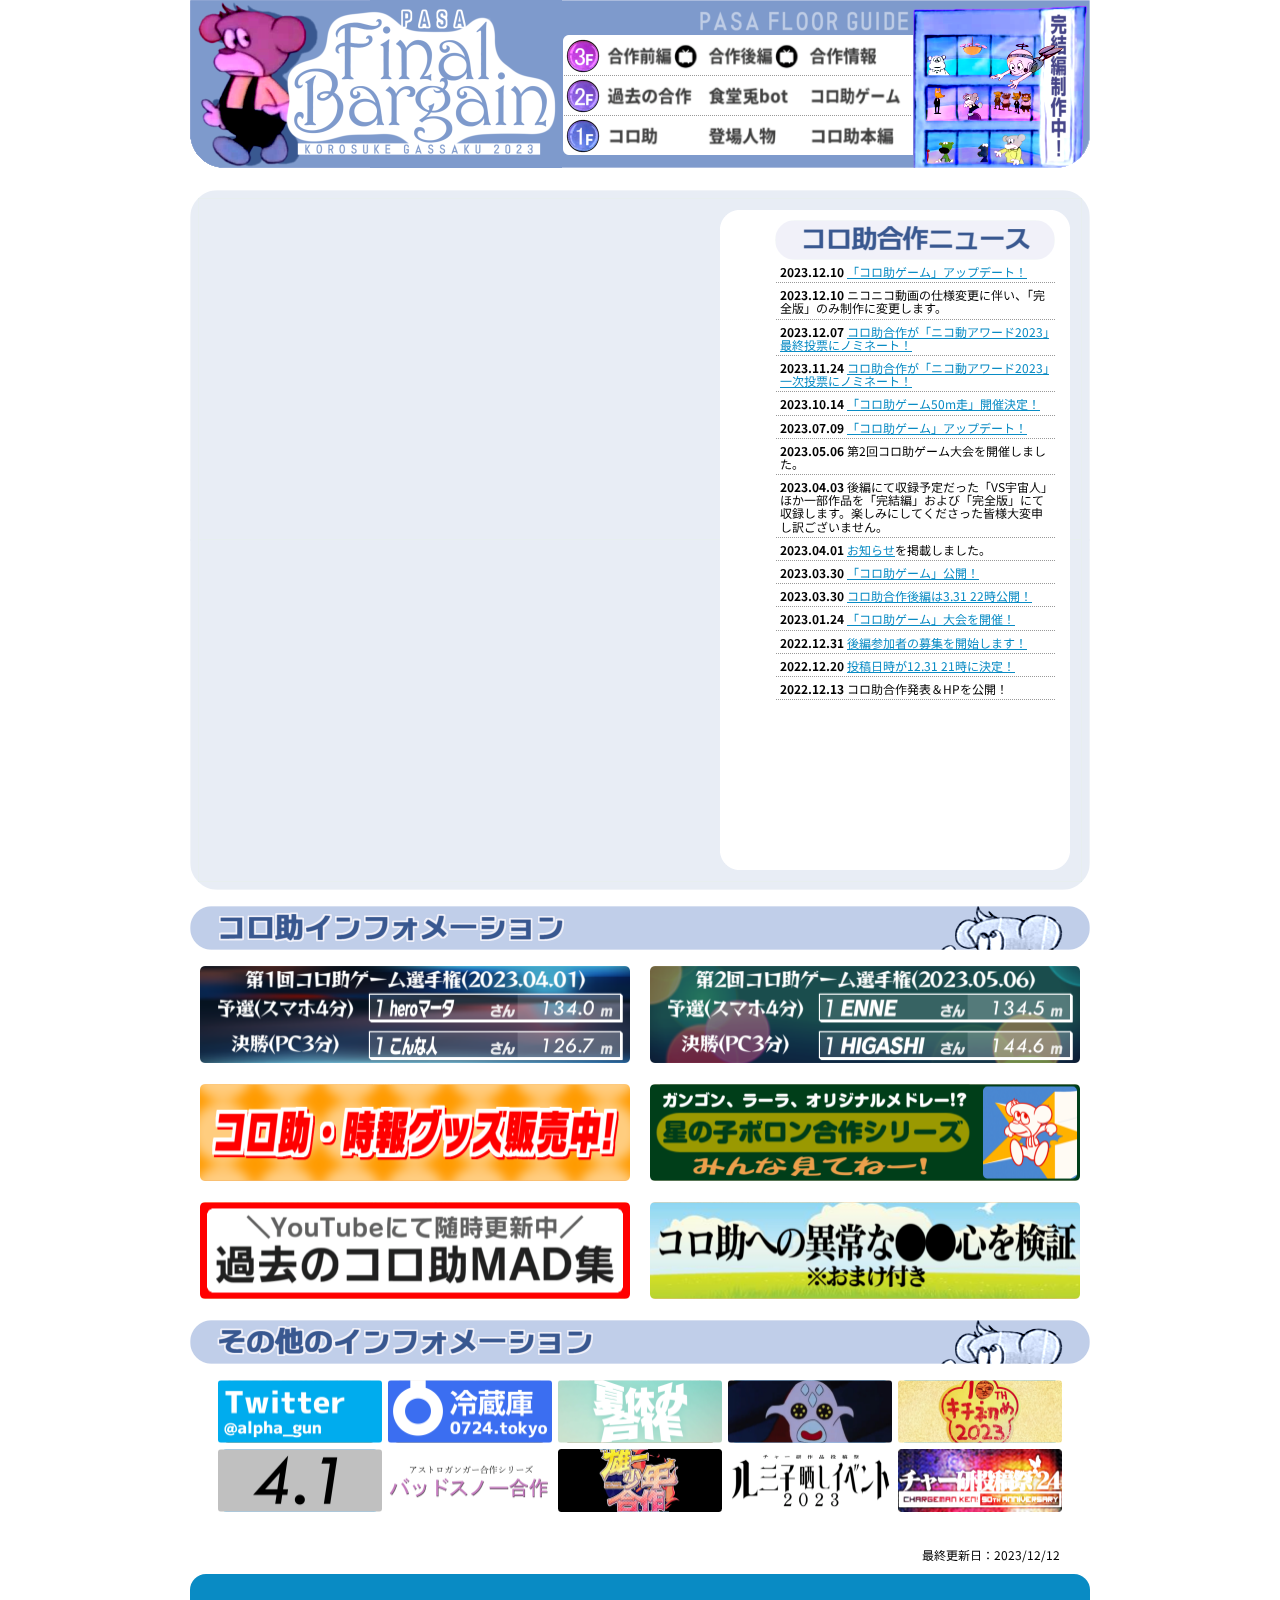
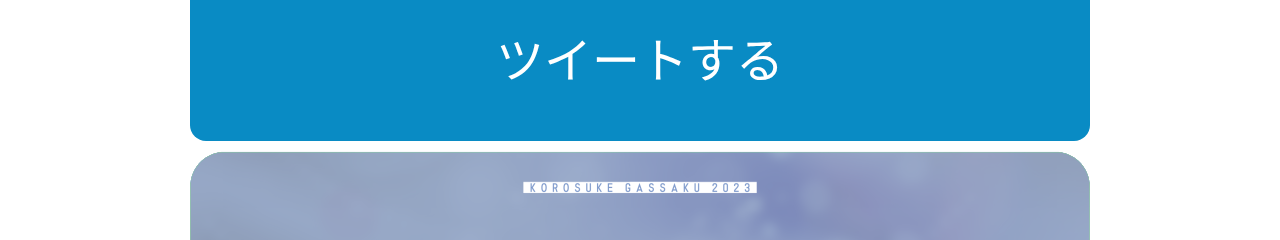
==== commit ebcad52d: "Add files via upload" ====
--- a/index.html
+++ b/index.html
@@ -92,47 +92,49 @@
         <div class="overflow:auto;">
           <table width="100%" border="0" cellspacing="0" cellpadding="0" style="line-height: 1.1;">
             <tr>
-              <td><b>2023.12.10</b><br /><a href="https://unityroom.com/games/korosukeball" target="_blank">「コロ助ゲーム」アップデート！</a></td>
-            </tr>
-            <tr>
-              <td><b>2023.12.10</b><br />ニコニコ動画の仕様変更に伴い、「完全版」のみ制作に変更します。</td>
-            </tr>
-            <tr>
-              <td><b>2023.12.07</b><br /><a href="https://site.nicovideo.jp/premiumaward/" target="_blank">コロ助合作が「ニコ動アワード2023」最終投票にノミネート！</a></td>
-            </tr>
-            <tr>
-              <td><b>2023.11.24</b><br /><a href="https://site.nicovideo.jp/premiumaward/" target="_blank">コロ助合作が「ニコ動アワード2023」一次投票にノミネート！</a></td>
-            </tr>
-            <tr>
-              <td><b>2023.10.14</b><br /><a href="https://0724.tokyo/archives/38375225.html" target="_blank">「コロ助ゲーム50m走」開催決定！</a></td>
-            </tr>
-            <tr>
-              <td><b>2023.07.09</b><br /><a href="https://unityroom.com/games/korosukeball" target="_blank">「コロ助ゲーム」アップデート！</a></td>
-            </tr>
-            <tr>
-              <td><b>2023.05.06</b><br />第2回コロ助ゲーム大会を開催しました。</td>
-            </tr>
-            <tr>
-              <td><b>2023.04.03</b><br />後編にて収録予定だった「VS宇宙人」ほか一部作品を「完結編」および「完全版」にて収録します。楽しみにしてくださった皆様大変申し訳ございません。</td>
-            </tr>
-            <tr>
-              <td><b>2023.04.01</b><br /><a href="AprilFoolsDay/">お知らせ</a>を掲載しました。</td>
-            </tr>
-            <tr>
-              <td><b>2023.03.30</b><br /><a href="https://unityroom.com/games/korosukeball" target="_blank">「コロ助ゲーム」公開！</a>
-                               <br /><a href="https://0724.tokyo/archives/33645685.html" target="_blank">コロ助合作後編は3.31 22時公開！</a></td>
-            </tr>
-            <tr>
-              <td><b>2023.01.24</b><br /><a href="https://0724.tokyo/archives/35420191.html" target="_blank">「コロ助ゲーム」大会を開催！</a></td>
-            </tr>
-            <tr>
-              <td><b>2022.12.31</b><br /><a href="final/">後編参加者の募集を開始します！</a></td>
-            </tr>
-            <tr>
-              <td><b>2022.12.20</b><br /><a href="https://0724.tokyo/archives/33645701.html" target="_blank">投稿日時が12.31 21時に決定！</a></td>
-            </tr>
-            <tr>
-              <td><b>2022.12.13</b><br />コロ助合作発表＆HPを公開！</td>
+              <td><b>2023.12.10</b> <a href="https://unityroom.com/games/korosukeball" target="_blank">「コロ助ゲーム」アップデート！</a></td>
+            </tr>
+            <tr>
+              <td><b>2023.12.10</b> ニコニコ動画の仕様変更に伴い、「完全版」のみ制作に変更します。</td>
+            </tr>
+            <tr>
+              <td><b>2023.12.07</b> <a href="https://site.nicovideo.jp/premiumaward/" target="_blank">コロ助合作が「ニコ動アワード2023」最終投票にノミネート！</a></td>
+            </tr>
+            <tr>
+              <td><b>2023.11.24</b> <a href="https://site.nicovideo.jp/premiumaward/" target="_blank">コロ助合作が「ニコ動アワード2023」一次投票にノミネート！</a></td>
+            </tr>
+            <tr>
+              <td><b>2023.10.14</b> <a href="https://0724.tokyo/archives/38375225.html" target="_blank">「コロ助ゲーム50m走」開催決定！</a></td>
+            </tr>
+            <tr>
+              <td><b>2023.07.09</b> <a href="https://unityroom.com/games/korosukeball" target="_blank">「コロ助ゲーム」アップデート！</a></td>
+            </tr>
+            <tr>
+              <td><b>2023.05.06</b> 第2回コロ助ゲーム大会を開催しました。</td>
+            </tr>
+            <tr>
+              <td><b>2023.04.03</b> 後編にて収録予定だった「VS宇宙人」ほか一部作品を「完結編」および「完全版」にて収録します。楽しみにしてくださった皆様大変申し訳ございません。</td>
+            </tr>
+            <tr>
+              <td><b>2023.04.01</b> <a href="AprilFoolsDay/">お知らせ</a>を掲載しました。</td>
+            </tr>
+            <tr>
+              <td><b>2023.03.30</b> <a href="https://unityroom.com/games/korosukeball" target="_blank">「コロ助ゲーム」公開！</a></td>
+            </tr>
+            <tr>
+              <td><b>2023.03.30</b> <a href="https://0724.tokyo/archives/33645685.html" target="_blank">コロ助合作後編は3.31 22時公開！</a></td>
+            </tr>
+            <tr>
+              <td><b>2023.01.24</b> <a href="https://0724.tokyo/archives/35420191.html" target="_blank">「コロ助ゲーム」大会を開催！</a></td>
+            </tr>
+            <tr>
+              <td><b>2022.12.31</b> <a href="final/">後編参加者の募集を開始します！</a></td>
+            </tr>
+            <tr>
+              <td><b>2022.12.20</b> <a href="https://0724.tokyo/archives/33645701.html" target="_blank">投稿日時が12.31 21時に決定！</a></td>
+            </tr>
+            <tr>
+              <td><b>2022.12.13</b> コロ助合作発表＆HPを公開！</td>
             </tr>
           </table>
         </div>
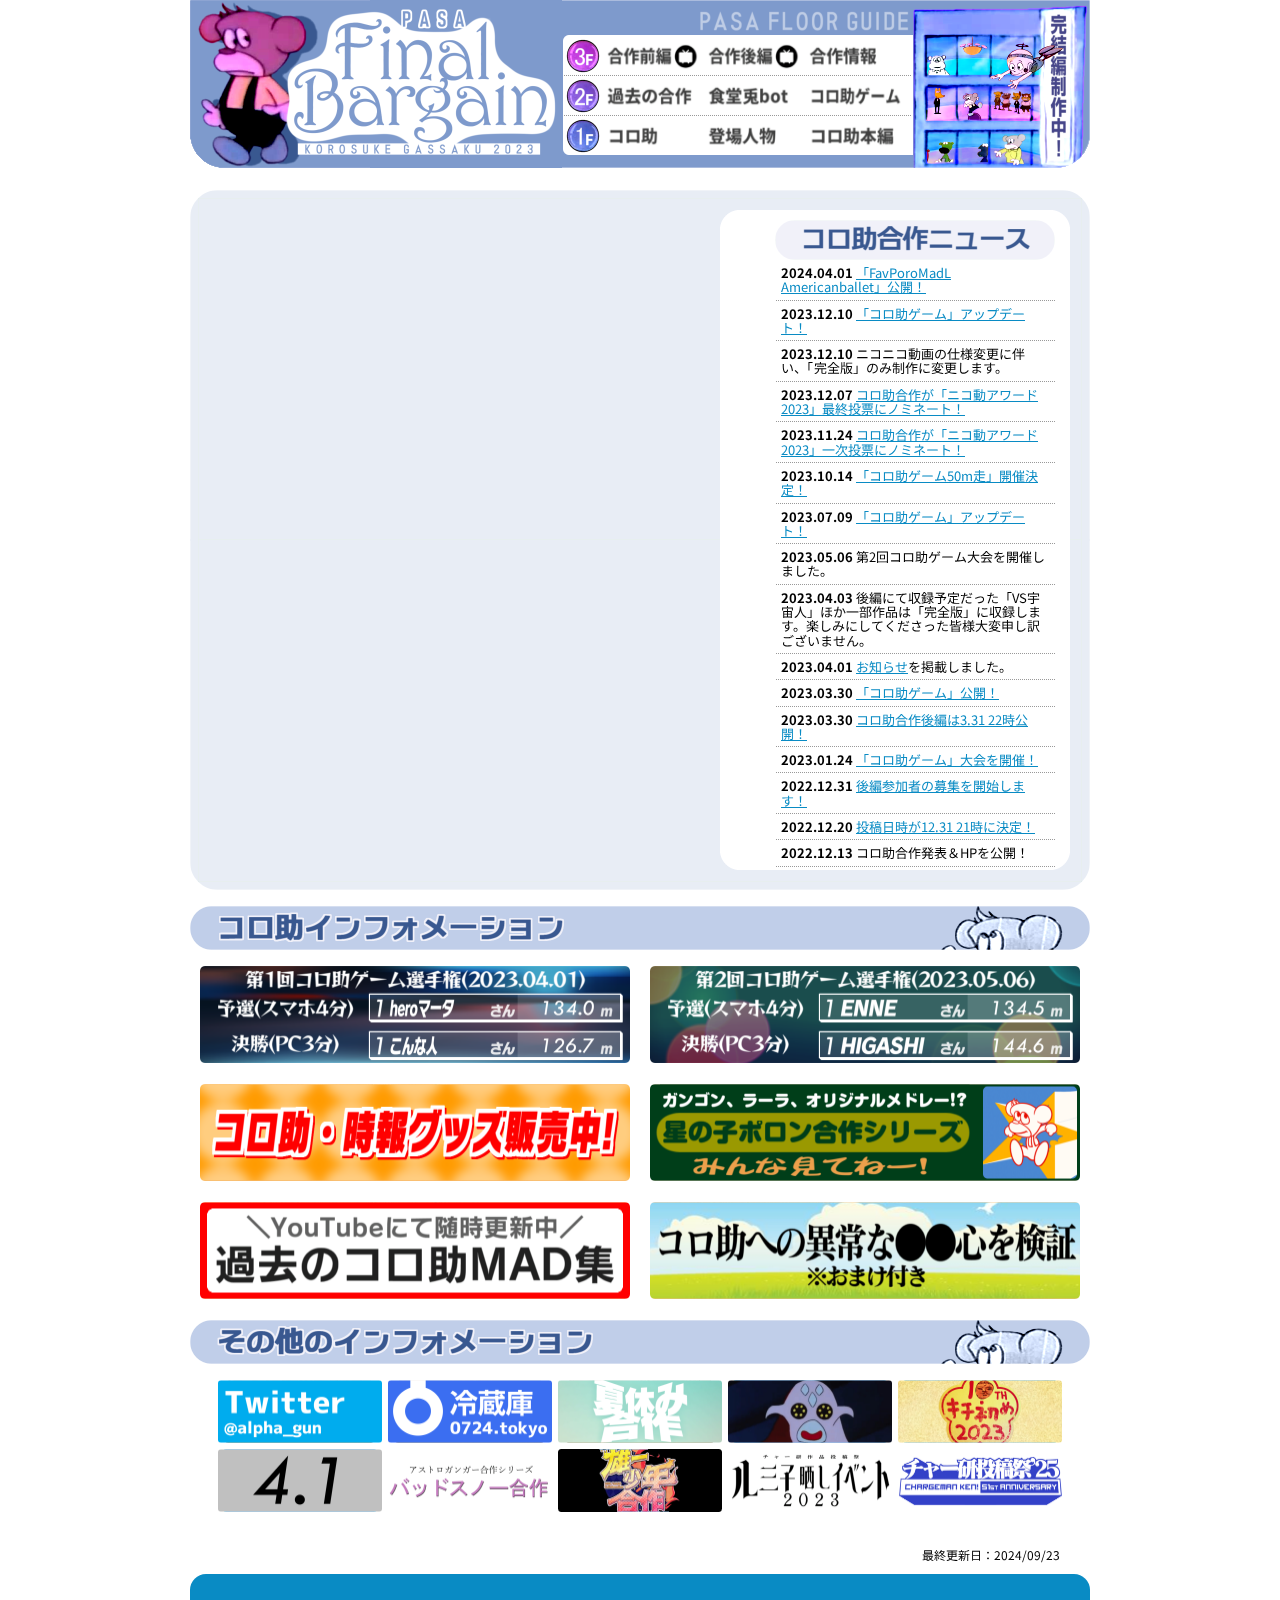
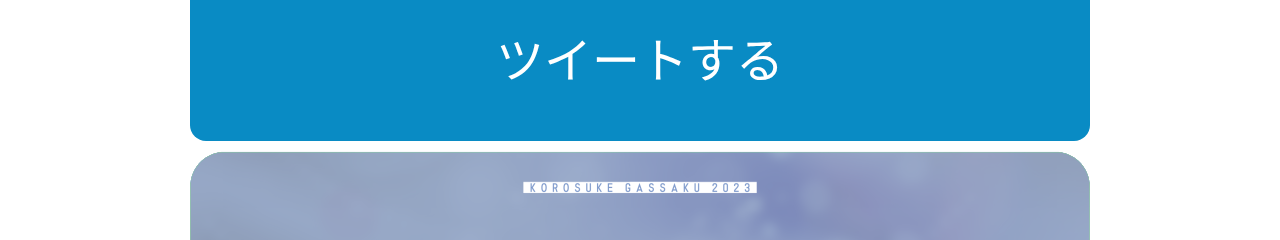
==== commit de1dc782: "Add files via upload" ====
--- a/index.html
+++ b/index.html
@@ -92,6 +92,9 @@
         <div class="overflow:auto;">
           <table width="100%" border="0" cellspacing="0" cellpadding="0" style="line-height: 1.1;">
             <tr>
+              <td><b>2024.04.01</b> <a href="https://www.nicovideo.jp/watch/sm43601121" target="_blank">「FavPoroMadL Americanballet」公開！</a></td>
+            </tr>
+            <tr>
               <td><b>2023.12.10</b> <a href="https://unityroom.com/games/korosukeball" target="_blank">「コロ助ゲーム」アップデート！</a></td>
             </tr>
             <tr>
@@ -113,7 +116,7 @@
               <td><b>2023.05.06</b> 第2回コロ助ゲーム大会を開催しました。</td>
             </tr>
             <tr>
-              <td><b>2023.04.03</b> 後編にて収録予定だった「VS宇宙人」ほか一部作品を「完結編」および「完全版」にて収録します。楽しみにしてくださった皆様大変申し訳ございません。</td>
+              <td><b>2023.04.03</b> 後編にて収録予定だった「VS宇宙人」ほか一部作品は「完全版」に収録します。楽しみにしてくださった皆様大変申し訳ございません。</td>
             </tr>
             <tr>
               <td><b>2023.04.01</b> <a href="AprilFoolsDay/">お知らせ</a>を掲載しました。</td>
@@ -173,7 +176,7 @@
         </div>
       </div>
 
-        <p id="update">最終更新日：2023/12/12</p>
+        <p id="update">最終更新日：2024/09/23</p>
 
         <a href="https://twitter.com/intent/tweet?text=コロ助合作 - FINAL BARGAIN -&url=https://alpha-gun.github.io/bargain/&hashtags=コロ助合作" target="_blank">
         <div id="openTwitter">
--- a/css/index.css
+++ b/css/index.css
@@ -26,11 +26,11 @@
 }
 
 #news td {
-	padding: 5px;
+	padding: 6px;
 	background-image: url(../images/top/line_dash.gif);
 	background-position: bottom;
 	background-repeat: repeat-x;
-	font-size: 12px;
+	font-size: 13px;
 }
 
 h2 { margin-bottom: 16px;}
